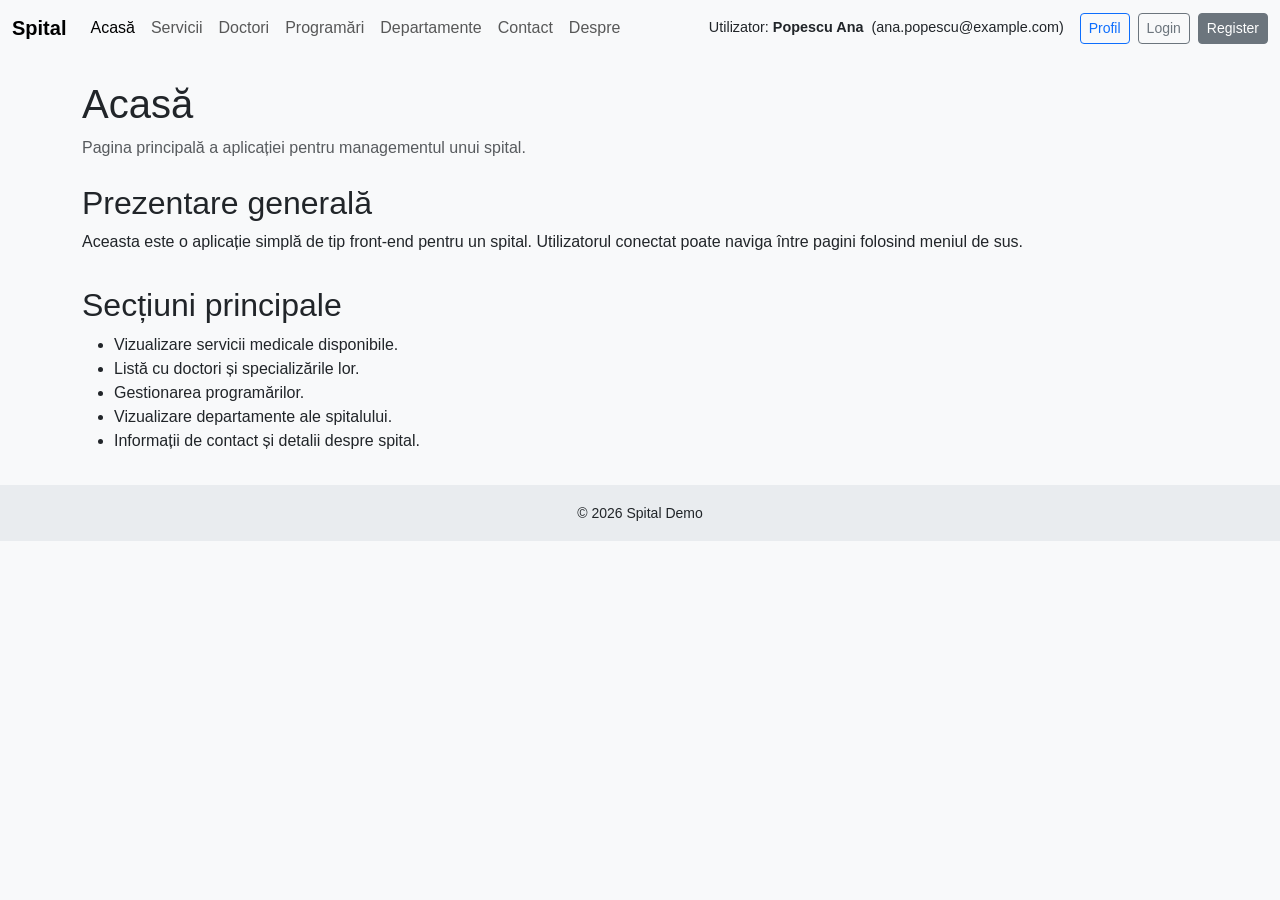
==== index.html @ b3a63d6c "Add initial HTML files and styles for hospital management application" ====
<!DOCTYPE html>
<html lang="ro">
<head>
  <meta charset="UTF-8" />
  <meta name="viewport" content="width=device-width, initial-scale=1" />
  <title>Spital - Acasă</title>
  <link href="https://cdn.jsdelivr.net/npm/bootstrap@5.3.3/dist/css/bootstrap.min.css" rel="stylesheet" />
  <link rel="stylesheet" href="styles.css" />
</head>
<body>
  <nav class="navbar navbar-expand-lg navbar-light bg-light">
    <div class="container-fluid">
      <a class="navbar-brand" href="index.html">Spital</a>
      <button class="navbar-toggler" type="button" data-bs-toggle="collapse" data-bs-target="#mainNavbar">
        <span class="navbar-toggler-icon"></span>
      </button>
      <div class="collapse navbar-collapse" id="mainNavbar">
        <ul class="navbar-nav me-auto mb-2 mb-lg-0">
          <li class="nav-item"><a class="nav-link active" href="index.html">Acasă</a></li>
          <li class="nav-item"><a class="nav-link" href="servicii.html">Servicii</a></li>
          <li class="nav-item"><a class="nav-link" href="doctori.html">Doctori</a></li>
          <li class="nav-item"><a class="nav-link" href="programari.html">Programări</a></li>
          <li class="nav-item"><a class="nav-link" href="departamente.html">Departamente</a></li>
          <li class="nav-item"><a class="nav-link" href="contact.html">Contact</a></li>
          <li class="nav-item"><a class="nav-link" href="despre.html">Despre</a></li>
        </ul>
        <div class="d-flex align-items-center user-info">
          <span class="me-2">Utilizator: <strong id="user-name"></strong></span>
          <span class="me-3">(<span id="user-email"></span>)</span>
          <a class="btn btn-outline-primary btn-sm me-2" href="profil.html">Profil</a>
          <a class="btn btn-outline-secondary btn-sm me-2" href="login.html">Login</a>
          <a class="btn btn-secondary btn-sm" href="register.html">Register</a>
        </div>
      </div>
    </div>
  </nav>

  <main class="container">
    <div class="page-header">
      <h1>Acasă</h1>
      <p class="text-muted">Pagina principală a aplicației pentru managementul unui spital.</p>
    </div>

    <section class="page-section">
      <h2>Prezentare generală</h2>
      <p>
        Aceasta este o aplicație simplă de tip front-end pentru un spital. Utilizatorul
        conectat poate naviga între pagini folosind meniul de sus.
      </p>
    </section>

    <section class="page-section">
      <h2>Secțiuni principale</h2>
      <ul>
        <li>Vizualizare servicii medicale disponibile.</li>
        <li>Listă cu doctori și specializările lor.</li>
        <li>Gestionarea programărilor.</li>
        <li>Vizualizare departamente ale spitalului.</li>
        <li>Informații de contact și detalii despre spital.</li>
      </ul>
    </section>
  </main>

  <footer class="text-center">
    <small>&copy; 2026 Spital Demo</small>
  </footer>

  <script src="https://cdn.jsdelivr.net/npm/bootstrap@5.3.3/dist/js/bootstrap.bundle.min.js"></script>
  <script src="script.js"></script>
</body>
</html>
---- styles.css ----
body {
  font-family: Arial, sans-serif;
  background-color: #f8f9fa;
}

.page-header {
  margin-top: 1.5rem;
  margin-bottom: 1.5rem;
}

.page-section {
  margin-bottom: 2rem;
}

footer {
  margin-top: 2rem;
  padding: 1rem 0;
  background-color: #e9ecef;
}

.navbar-brand {
  font-weight: bold;
}

.user-info {
  font-size: 0.9rem;
}
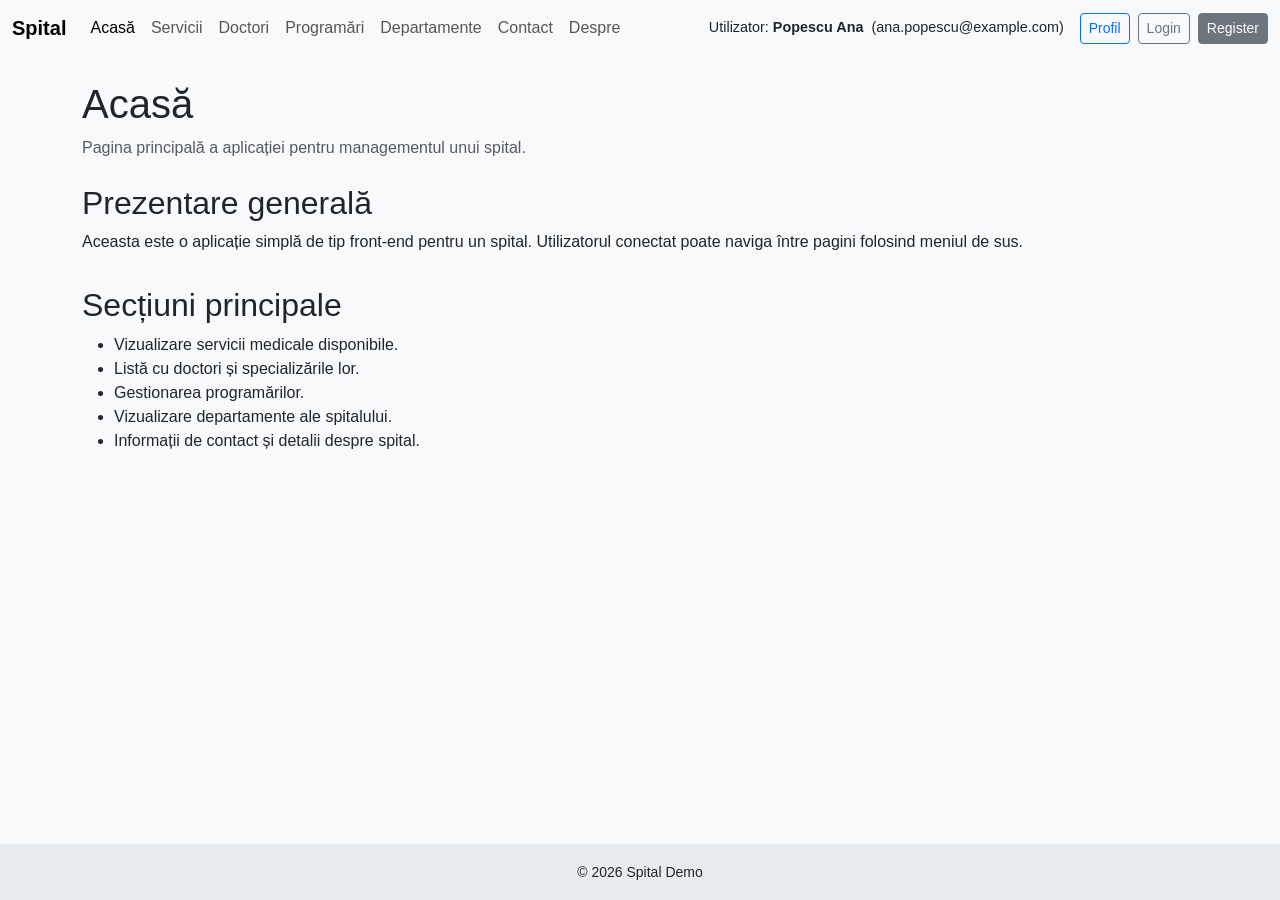
==== commit 42a7e2b3: "Update file paths for styles and scripts in HTML files; remove outdated documentation file and add n" ====
--- a/index.html
+++ b/index.html
@@ -5,7 +5,7 @@
   <meta name="viewport" content="width=device-width, initial-scale=1" />
   <title>Spital - Acasă</title>
   <link href="https://cdn.jsdelivr.net/npm/bootstrap@5.3.3/dist/css/bootstrap.min.css" rel="stylesheet" />
-  <link rel="stylesheet" href="styles.css" />
+  <link rel="stylesheet" href="styles/styles.css" />
 </head>
 <body>
   <nav class="navbar navbar-expand-lg navbar-light bg-light">
@@ -66,7 +66,7 @@
   </footer>
 
   <script src="https://cdn.jsdelivr.net/npm/bootstrap@5.3.3/dist/js/bootstrap.bundle.min.js"></script>
-  <script src="script.js"></script>
+  <script src="js/script.js"></script>
 </body>
 </html>
 
--- a/styles/styles.css
+++ b/styles/styles.css
@@ -0,0 +1,38 @@
+html, body {
+  height: 100%;
+}
+
+body {
+  display: flex;
+  flex-direction: column;
+  min-height: 100vh;
+  font-family: Arial, sans-serif;
+  background-color: #f8f9fa;
+}
+
+main {
+  flex: 1;
+}
+
+.page-header {
+  margin-top: 1.5rem;
+  margin-bottom: 1.5rem;
+}
+
+.page-section {
+  margin-bottom: 2rem;
+}
+
+footer {
+  padding: 1rem 0;
+  background-color: #e9ecef;
+}
+
+.navbar-brand {
+  font-weight: bold;
+}
+
+.user-info {
+  font-size: 0.9rem;
+}
+
